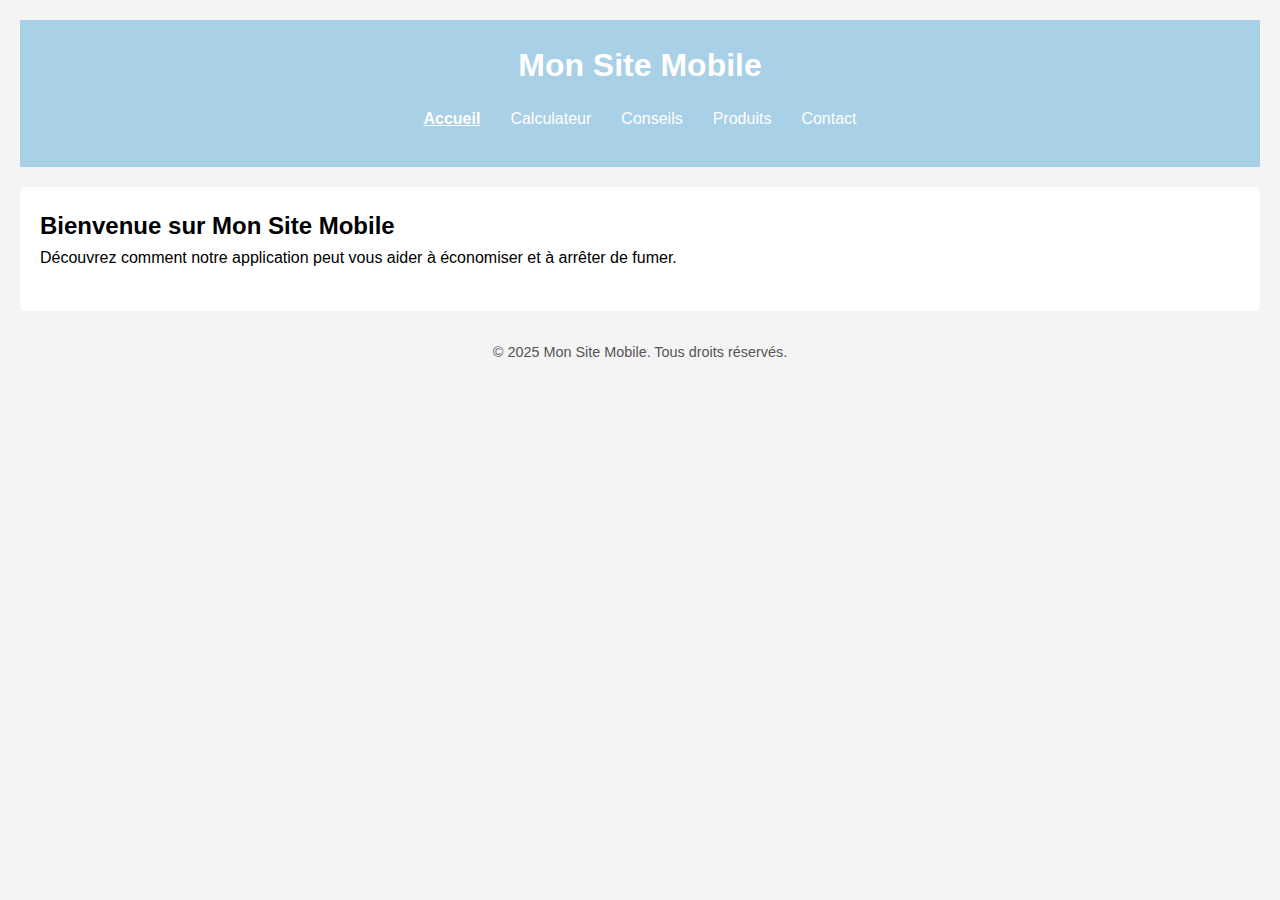
==== index.html @ 29669721 "Add files via upload" ====
<!DOCTYPE html>
<html lang="fr">
<head>
  <meta charset="UTF-8">
  <meta name="viewport" content="width=device-width, initial-scale=1.0">
  <title>Mon Site Mobile - Accueil</title>
  <link rel="stylesheet" href="style.css">
</head>
<body>
  <header>
    <h1>Mon Site Mobile</h1>
    <nav>
      <ul>
        <li><a href="index.html" class="active">Accueil</a></li>
        <li><a href="calculator.html">Calculateur</a></li>
        <li><a href="tips.html">Conseils</a></li>
        <li><a href="products.html">Produits</a></li>
        <li><a href="contact.html">Contact</a></li>
      </ul>
    </nav>
  </header>
  <main>
    <section id="home">
      <h2>Bienvenue sur Mon Site Mobile</h2>
      <p>Découvrez comment notre application peut vous aider à économiser et à arrêter de fumer.</p>
    </section>
  </main>
  <footer>
    <p>&copy; 2025 Mon Site Mobile. Tous droits réservés.</p>
  </footer>
</body>
</html>
---- style.css ----
/* Réinitialisation */
* {
  margin: 0;
  padding: 0;
  box-sizing: border-box;
}

/* Styles globaux */
body {
  font-family: 'Roboto', sans-serif;
  background-color: #f4f4f4;
  line-height: 1.6;
  padding: 20px;
}

/* En-tête */
header {
  background-color: #a8d0e6; /* Bleu clair moderne */
  color: #fff;
  padding: 20px;
  text-align: center;
}

nav ul {
  list-style: none;
  display: flex;
  justify-content: center;
  flex-wrap: wrap;
  padding: 10px 0;
}

nav ul li {
  margin: 5px 15px;
}

nav ul li a {
  color: #fff;
  text-decoration: none;
}

nav ul li a.active {
  font-weight: bold;
  text-decoration: underline;
}

/* Contenu principal */
main {
  margin-top: 20px;
  padding: 20px;
  background-color: #fff;
  border-radius: 5px;
}

section {
  margin-bottom: 20px;
}

/* Formulaires */
form label {
  display: block;
  margin-top: 10px;
}

form input, form textarea {
  width: 100%;
  padding: 8px;
  margin-top: 5px;
  border: 1px solid #ccc;
  border-radius: 3px;
}

form button {
  margin-top: 15px;
  padding: 10px 20px;
  background-color: #a8d0e6;
  color: #fff;
  border: none;
  border-radius: 3px;
  cursor: pointer;
}

/* Pied de page */
footer {
  text-align: center;
  margin-top: 20px;
  padding-top: 10px;
  font-size: 0.9em;
  color: #555;
}

/* Adaptation mobile */
@media (max-width: 600px) {
  nav ul {
    flex-direction: column;
  }
  nav ul li {
    margin: 10px 0;
  }
}
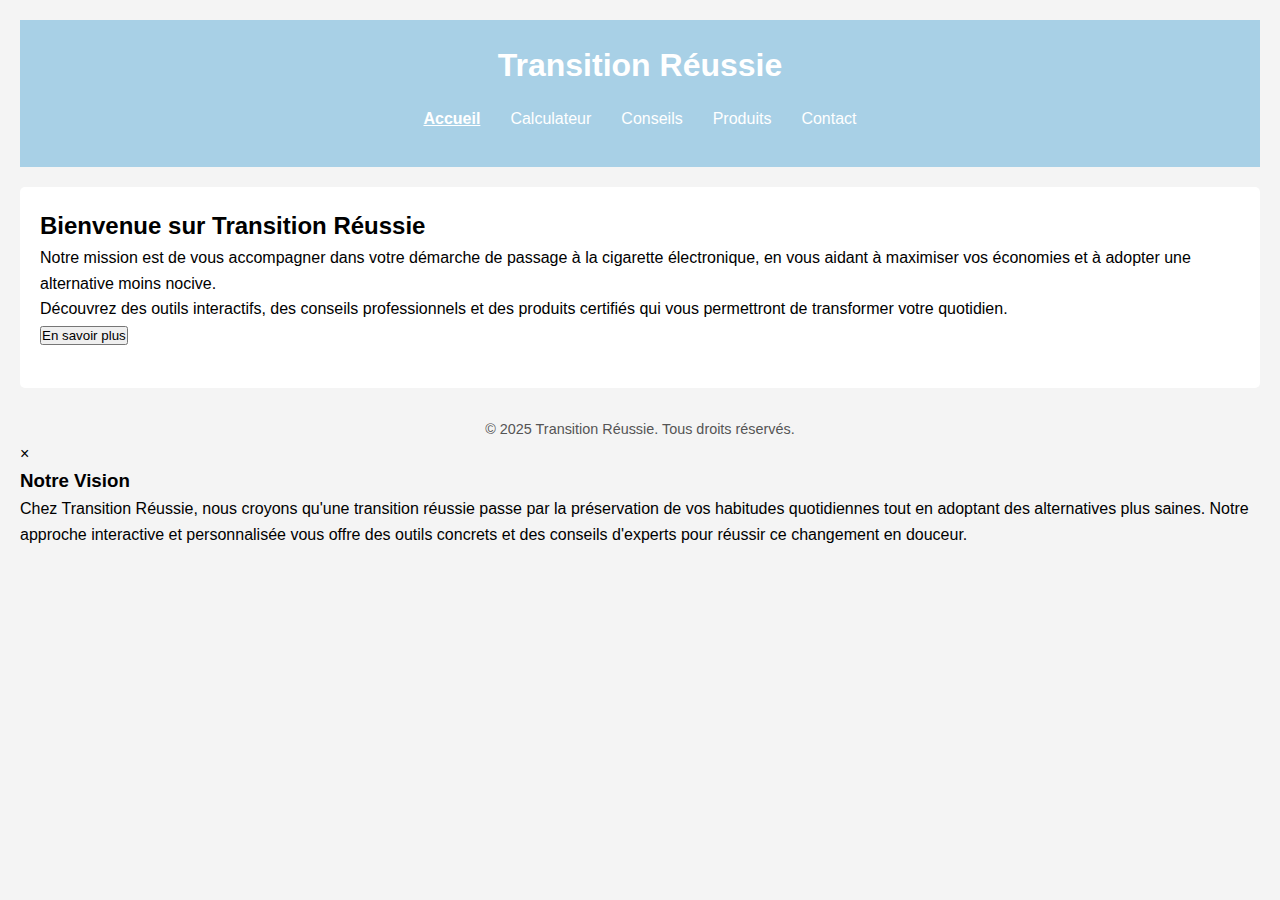
==== commit 78c96eda: "Update index.html" ====
--- a/index.html
+++ b/index.html
@@ -3,12 +3,13 @@
 <head>
   <meta charset="UTF-8">
   <meta name="viewport" content="width=device-width, initial-scale=1.0">
-  <title>Mon Site Mobile - Accueil</title>
+  <title>Accueil - Transition Réussie</title>
   <link rel="stylesheet" href="style.css">
+  <script src="script.js" defer></script>
 </head>
 <body>
   <header>
-    <h1>Mon Site Mobile</h1>
+    <h1>Transition Réussie</h1>
     <nav>
       <ul>
         <li><a href="index.html" class="active">Accueil</a></li>
@@ -21,12 +22,29 @@
   </header>
   <main>
     <section id="home">
-      <h2>Bienvenue sur Mon Site Mobile</h2>
-      <p>Découvrez comment notre application peut vous aider à économiser et à arrêter de fumer.</p>
+      <h2>Bienvenue sur Transition Réussie</h2>
+      <p>
+        Notre mission est de vous accompagner dans votre démarche de passage à la cigarette électronique, en vous aidant à maximiser vos économies et à adopter une alternative moins nocive.
+      </p>
+      <p>
+        Découvrez des outils interactifs, des conseils professionnels et des produits certifiés qui vous permettront de transformer votre quotidien.
+      </p>
+      <button data-modal-target="modal-home">En savoir plus</button>
     </section>
   </main>
   <footer>
-    <p>&copy; 2025 Mon Site Mobile. Tous droits réservés.</p>
+    <p>&copy; 2025 Transition Réussie. Tous droits réservés.</p>
   </footer>
+
+  <!-- Modal Accueil -->
+  <div id="modal-home" class="modal">
+    <div class="modal-content">
+      <span class="modal-close">&times;</span>
+      <h3>Notre Vision</h3>
+      <p>
+        Chez Transition Réussie, nous croyons qu'une transition réussie passe par la préservation de vos habitudes quotidiennes tout en adoptant des alternatives plus saines. Notre approche interactive et personnalisée vous offre des outils concrets et des conseils d'experts pour réussir ce changement en douceur.
+      </p>
+    </div>
+  </div>
 </body>
 </html>
